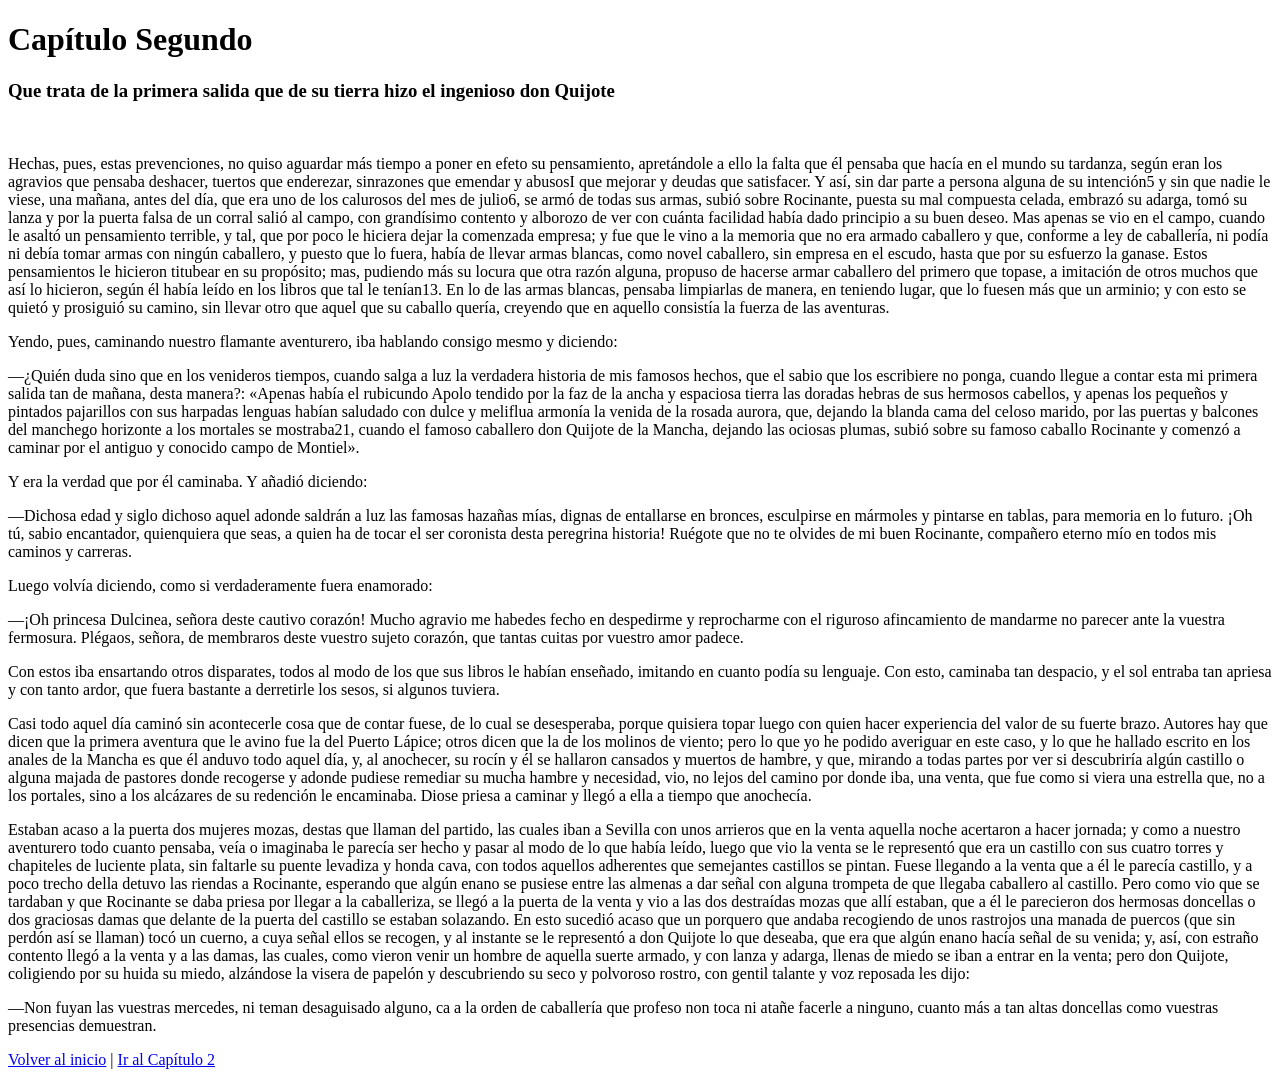
==== libro/capitulos/capitulo2.html @ 2c11e0d2 "Capitulo 2" ====
<!DOCTYPE html>
<html lang="en">
<head>
    <meta charset="UTF-8">
    <meta name="viewport" content="width=device-width, initial-scale=1.0">
    <title>Document</title>
</head>
<body>
    <h1>Capítulo Segundo</h1>
    <h3>Que trata de la primera salida que de su tierra hizo el ingenioso don Quijote</h3>
    <br>
    <p>Hechas, pues, estas prevenciones, no quiso aguardar más tiempo a poner en efeto su pensamiento, apretándole a ello la falta que él pensaba que hacía en el mundo su tardanza, según eran los agravios que pensaba deshacer, tuertos que enderezar, sinrazones que emendar y abusosI que mejorar y deudas que satisfacer. Y así, sin dar parte a persona alguna de su intención5 y sin que nadie le viese, una mañana, antes del día, que era uno de los calurosos del mes de julio6, se armó de todas sus armas, subió sobre Rocinante, puesta su mal compuesta celada, embrazó su adarga, tomó su lanza y por la puerta falsa de un corral salió al campo, con grandísimo contento y alborozo de ver con cuánta facilidad había dado principio a su buen deseo. Mas apenas se vio en el campo, cuando le asaltó un pensamiento terrible, y tal, que por poco le hiciera dejar la comenzada empresa; y fue que le vino a la memoria que no era armado caballero y que, conforme a ley de caballería, ni podía ni debía tomar armas con ningún caballero, y puesto que lo fuera, había de llevar armas blancas, como novel caballero, sin empresa en el escudo, hasta que por su esfuerzo la ganase. Estos pensamientos le hicieron titubear en su propósito; mas, pudiendo más su locura que otra razón alguna, propuso de hacerse armar caballero del primero que topase, a imitación de otros muchos que así lo hicieron, según él había leído en los libros que tal le tenían13. En lo de las armas blancas, pensaba limpiarlas de manera, en teniendo lugar, que lo fuesen más que un arminio; y con esto se quietó y prosiguió su camino, sin llevar otro que aquel que su caballo quería, creyendo que en aquello consistía la fuerza de las aventuras.</p>
    <p>Yendo, pues, caminando nuestro flamante aventurero, iba hablando consigo mesmo y diciendo:</p>
    <p>—¿Quién duda sino que en los venideros tiempos, cuando salga a luz la verdadera historia de mis famosos hechos, que el sabio que los escribiere no ponga, cuando llegue a contar esta mi primera salida tan de mañana, desta manera?: «Apenas había el rubicundo Apolo tendido por la faz de la ancha y espaciosa tierra las doradas hebras de sus hermosos cabellos, y apenas los pequeños y pintados pajarillos con sus harpadas lenguas habían saludado con dulce y meliflua armonía la venida de la rosada aurora, que, dejando la blanda cama del celoso marido, por las puertas y balcones del manchego horizonte a los mortales se mostraba21, cuando el famoso caballero don Quijote de la Mancha, dejando las ociosas plumas, subió sobre su famoso caballo Rocinante y comenzó a caminar por el antiguo y conocido campo de Montiel».</p>
    <p>Y era la verdad que por él caminaba. Y añadió diciendo:</p>
    <p>—Dichosa edad y siglo dichoso aquel adonde saldrán a luz las famosas hazañas mías, dignas de entallarse en bronces, esculpirse en mármoles y pintarse en tablas, para memoria en lo futuro. ¡Oh tú, sabio encantador, quienquiera que seas, a quien ha de tocar el ser coronista desta peregrina historia! Ruégote que no te olvides de mi buen Rocinante, compañero eterno mío en todos mis caminos y carreras.</p>
    <p>Luego volvía diciendo, como si verdaderamente fuera enamorado:</p>
    <p>—¡Oh princesa Dulcinea, señora deste cautivo corazón! Mucho agravio me habedes fecho en despedirme y reprocharme con el riguroso afincamiento de mandarme no parecer ante la vuestra fermosura. Plégaos, señora, de membraros deste vuestro sujeto corazón, que tantas cuitas por vuestro amor padece.</p>
    <p>Con estos iba ensartando otros disparates, todos al modo de los que sus libros le habían enseñado, imitando en cuanto podía su lenguaje. Con esto, caminaba tan despacio, y el sol entraba tan apriesa y con tanto ardor, que fuera bastante a derretirle los sesos, si algunos tuviera.</p>
    <p>Casi todo aquel día caminó sin acontecerle cosa que de contar fuese, de lo cual se desesperaba, porque quisiera topar luego con quien hacer experiencia del valor de su fuerte brazo. Autores hay que dicen que la primera aventura que le avino fue la del Puerto Lápice; otros dicen que la de los molinos de viento; pero lo que yo he podido averiguar en este caso, y lo que he hallado escrito en los anales de la Mancha es que él anduvo todo aquel día, y, al anochecer, su rocín y él se hallaron cansados y muertos de hambre, y que, mirando a todas partes por ver si descubriría algún castillo o alguna majada de pastores donde recogerse y adonde pudiese remediar su mucha hambre y necesidad, vio, no lejos del camino por donde iba, una venta, que fue como si viera una estrella que, no a los portales, sino a los alcázares de su redención le encaminaba. Diose priesa a caminar y llegó a ella a tiempo que anochecía.</p>
    <p>Estaban acaso a la puerta dos mujeres mozas, destas que llaman del partido, las cuales iban a Sevilla con unos arrieros que en la venta aquella noche acertaron a hacer jornada; y como a nuestro aventurero todo cuanto pensaba, veía o imaginaba le parecía ser hecho y pasar al modo de lo que había leído, luego que vio la venta se le representó que era un castillo con sus cuatro torres y chapiteles de luciente plata, sin faltarle su puente levadiza y honda cava, con todos aquellos adherentes que semejantes castillos se pintan. Fuese llegando a la venta que a él le parecía castillo, y a poco trecho della detuvo las riendas a Rocinante, esperando que algún enano se pusiese entre las almenas a dar señal con alguna trompeta de que llegaba caballero al castillo. Pero como vio que se tardaban y que Rocinante se daba priesa por llegar a la caballeriza, se llegó a la puerta de la venta y vio a las dos destraídas mozas que allí estaban, que a él le parecieron dos hermosas doncellas o dos graciosas damas que delante de la puerta del castillo se estaban solazando. En esto sucedió acaso que un porquero que andaba recogiendo de unos rastrojos una manada de puercos (que sin perdón así se llaman) tocó un cuerno, a cuya señal ellos se recogen, y al instante se le representó a don Quijote lo que deseaba, que era que algún enano hacía señal de su venida; y, así, con estraño contento llegó a la venta y a las damas, las cuales, como vieron venir un hombre de aquella suerte armado, y con lanza y adarga, llenas de miedo se iban a entrar en la venta; pero don Quijote, coligiendo por su huida su miedo, alzándose la visera de papelón y descubriendo su seco y polvoroso rostro, con gentil talante y voz reposada les dijo:</p>
    <p>—Non fuyan las vuestras mercedes, ni teman desaguisado alguno, ca a la orden de caballería que profeso non toca ni atañe facerle a ninguno, cuanto más a tan altas doncellas como vuestras presencias demuestran.</p>
    <nav>
        <a href="../index.html">Volver al inicio</a> | 
        <a href="capitulo2.html">Ir al Capítulo 2</a>
    </nav>
</body>
</html>
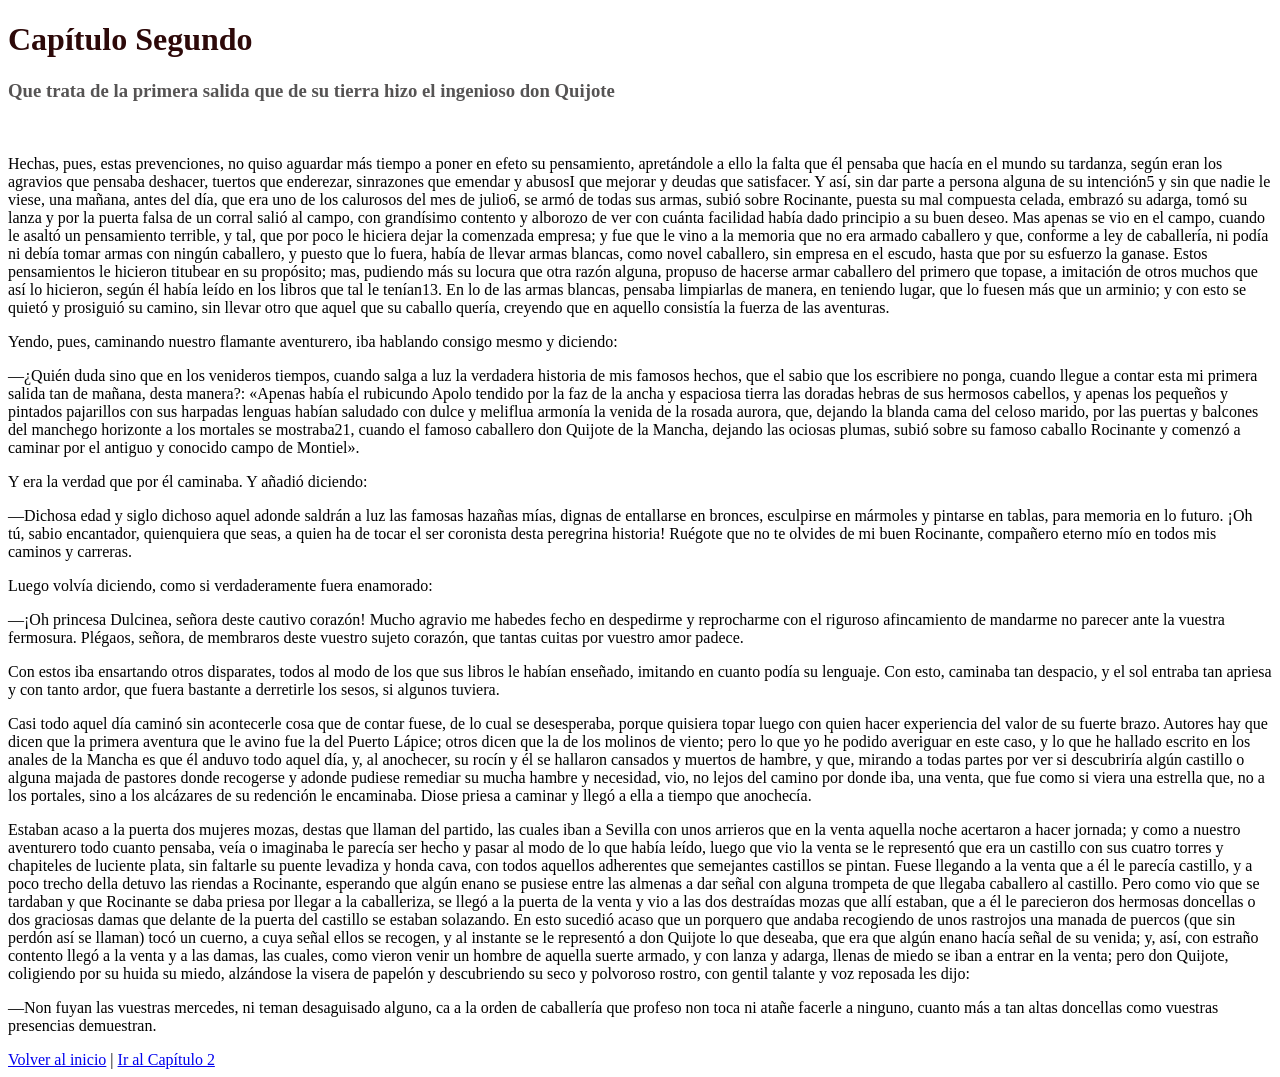
==== commit 6c575b57: "enlaces a estilos" ====
--- a/libro/capitulos/capitulo2.html
+++ b/libro/capitulos/capitulo2.html
@@ -4,6 +4,7 @@
     <meta charset="UTF-8">
     <meta name="viewport" content="width=device-width, initial-scale=1.0">
     <title>Document</title>
+    <link rel="stylesheet" href="../CSS/estilo.css">
 </head>
 <body>
     <h1>Capítulo Segundo</h1>
--- a/libro/CSS/estilo.css
+++ b/libro/CSS/estilo.css
@@ -0,0 +1,11 @@
+* {
+    font-family: 'Times New Roman', Times, serif;
+}
+
+h3{
+    color: rgb(86, 84, 84);
+}
+
+h1 {
+    color: rgb(45, 9, 9);
+}
